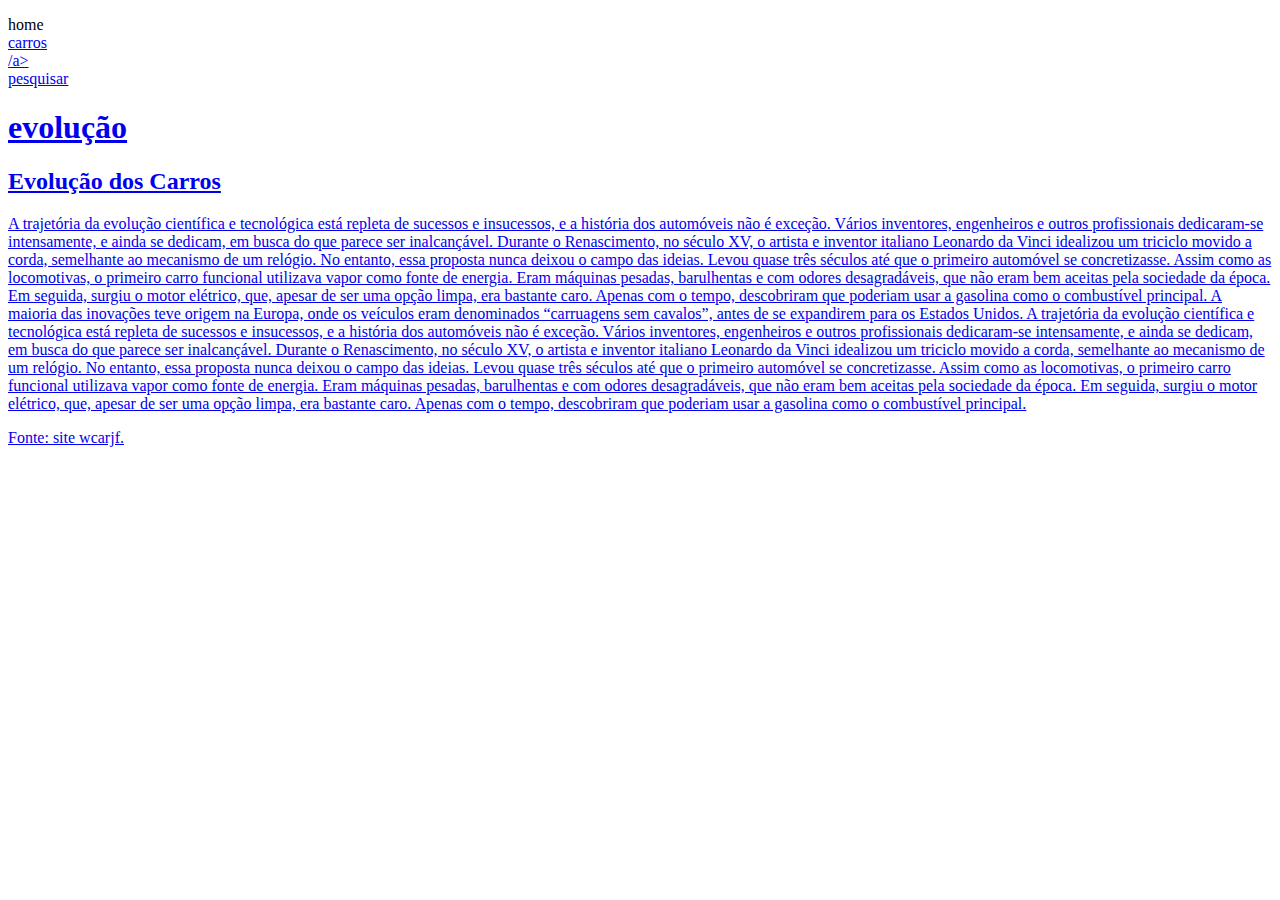
==== index.html @ 2091e5f1 "432534" ====
<!DOCTYPE html>
<html lang="en">
<head>
    <meta charset="UTF-8">
    <meta name="viewport" content="width=device-width, initial-scale=1.0">
    <title>evolução dos carros</title>
    <link real= "stylesheet" href="style.css>"
</head>
<body>
    <div class="cabecalho">
        <ul class="topicos"></ul>
        <a href="#"></a><li class="botao">home</li></a>
        <a href="galeria.html"><li class="botao">carros</li>/a>
        <li class="botao">pesquisar</li>
 <h1 class="evolução dos carros">evolução</h1>
</div>
  <div class="texto">
    <h2 class="subtitulo">Evolução dos Carros</h2>
    <p class="texto-inicial">A trajetória da evolução científica e tecnológica está repleta de sucessos e insucessos, e a história dos automóveis não é exceção. Vários inventores, engenheiros e outros profissionais dedicaram-se intensamente, e ainda se dedicam, em busca do que parece ser inalcançável.

        Durante o Renascimento, no século XV, o artista e inventor italiano Leonardo da Vinci idealizou um triciclo movido a corda, semelhante ao mecanismo de um relógio. No entanto, essa proposta nunca deixou o campo das ideias. Levou quase três séculos até que o primeiro automóvel se concretizasse.
        
        Assim como as locomotivas, o primeiro carro funcional utilizava vapor como fonte de energia. Eram máquinas pesadas, barulhentas e com odores desagradáveis, que não eram bem aceitas pela sociedade da época. Em seguida, surgiu o motor elétrico, que, apesar de ser uma opção limpa, era bastante caro. Apenas com o tempo, descobriram que poderiam usar a gasolina como o combustível principal.
        
        A maioria das inovações teve origem na Europa, onde os veículos eram denominados “carruagens sem cavalos”, antes de se expandirem para os Estados Unidos.
        
        
        A trajetória da evolução científica e tecnológica está repleta de sucessos e insucessos, e a história dos automóveis não é exceção. Vários inventores, engenheiros e outros profissionais dedicaram-se intensamente, e ainda se dedicam, em busca do que parece ser inalcançável.
        
        Durante o Renascimento, no século XV, o artista e inventor italiano Leonardo da Vinci idealizou um triciclo movido a corda, semelhante ao mecanismo de um relógio. No entanto, essa proposta nunca deixou o campo das ideias. Levou quase três séculos até que o primeiro automóvel se concretizasse.
        
        Assim como as locomotivas, o primeiro carro funcional utilizava vapor como fonte de energia. Eram máquinas pesadas, barulhentas e com odores desagradáveis, que não eram bem aceitas pela sociedade da época. Em seguida, surgiu o motor elétrico, que, apesar de ser uma opção limpa, era bastante caro. Apenas com o tempo, descobriram que poderiam usar a gasolina como o combustível principal.
       <p class="texto-fonte">Fonte: site wcarjf.</p>
    </p>
  </div>
</body>

</html>
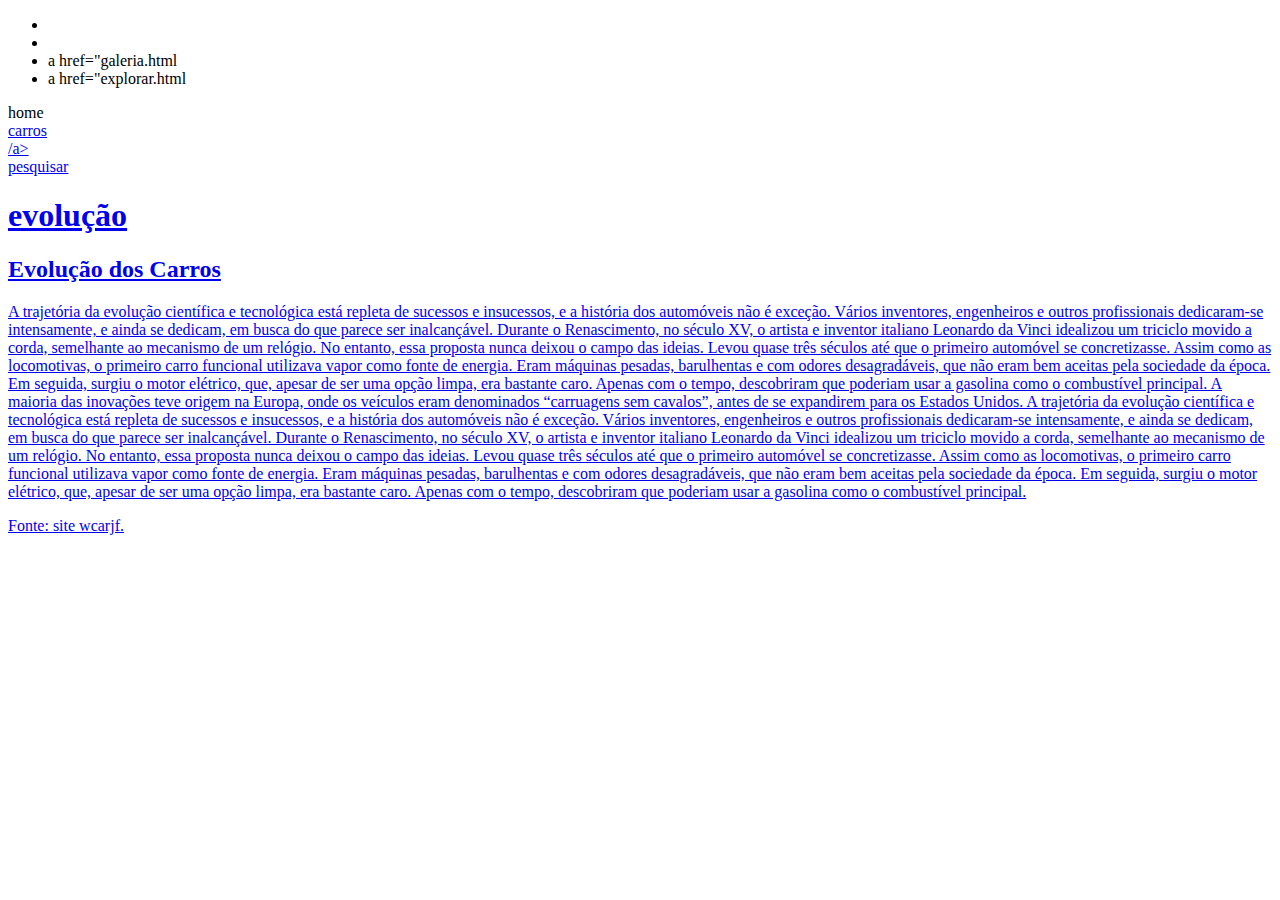
==== commit c2d31feb: "5654" ====
--- a/index.html
+++ b/index.html
@@ -8,7 +8,13 @@
 </head>
 <body>
     <div class="cabecalho">
-        <ul class="topicos"></ul>
+        <ul class="topicos">
+<li class="botao"><a href="#> home"><li></li></a>
+
+  <li class="botao">a href="galeria.html</li>
+  <li class="botao">a href="explorar.html</li>
+        </ul>
+        
         <a href="#"></a><li class="botao">home</li></a>
         <a href="galeria.html"><li class="botao">carros</li>/a>
         <li class="botao">pesquisar</li>
@@ -17,7 +23,7 @@
   <div class="texto">
     <h2 class="subtitulo">Evolução dos Carros</h2>
     <p class="texto-inicial">A trajetória da evolução científica e tecnológica está repleta de sucessos e insucessos, e a história dos automóveis não é exceção. Vários inventores, engenheiros e outros profissionais dedicaram-se intensamente, e ainda se dedicam, em busca do que parece ser inalcançável.
-
+      
         Durante o Renascimento, no século XV, o artista e inventor italiano Leonardo da Vinci idealizou um triciclo movido a corda, semelhante ao mecanismo de um relógio. No entanto, essa proposta nunca deixou o campo das ideias. Levou quase três séculos até que o primeiro automóvel se concretizasse.
         
         Assim como as locomotivas, o primeiro carro funcional utilizava vapor como fonte de energia. Eram máquinas pesadas, barulhentas e com odores desagradáveis, que não eram bem aceitas pela sociedade da época. Em seguida, surgiu o motor elétrico, que, apesar de ser uma opção limpa, era bastante caro. Apenas com o tempo, descobriram que poderiam usar a gasolina como o combustível principal.
